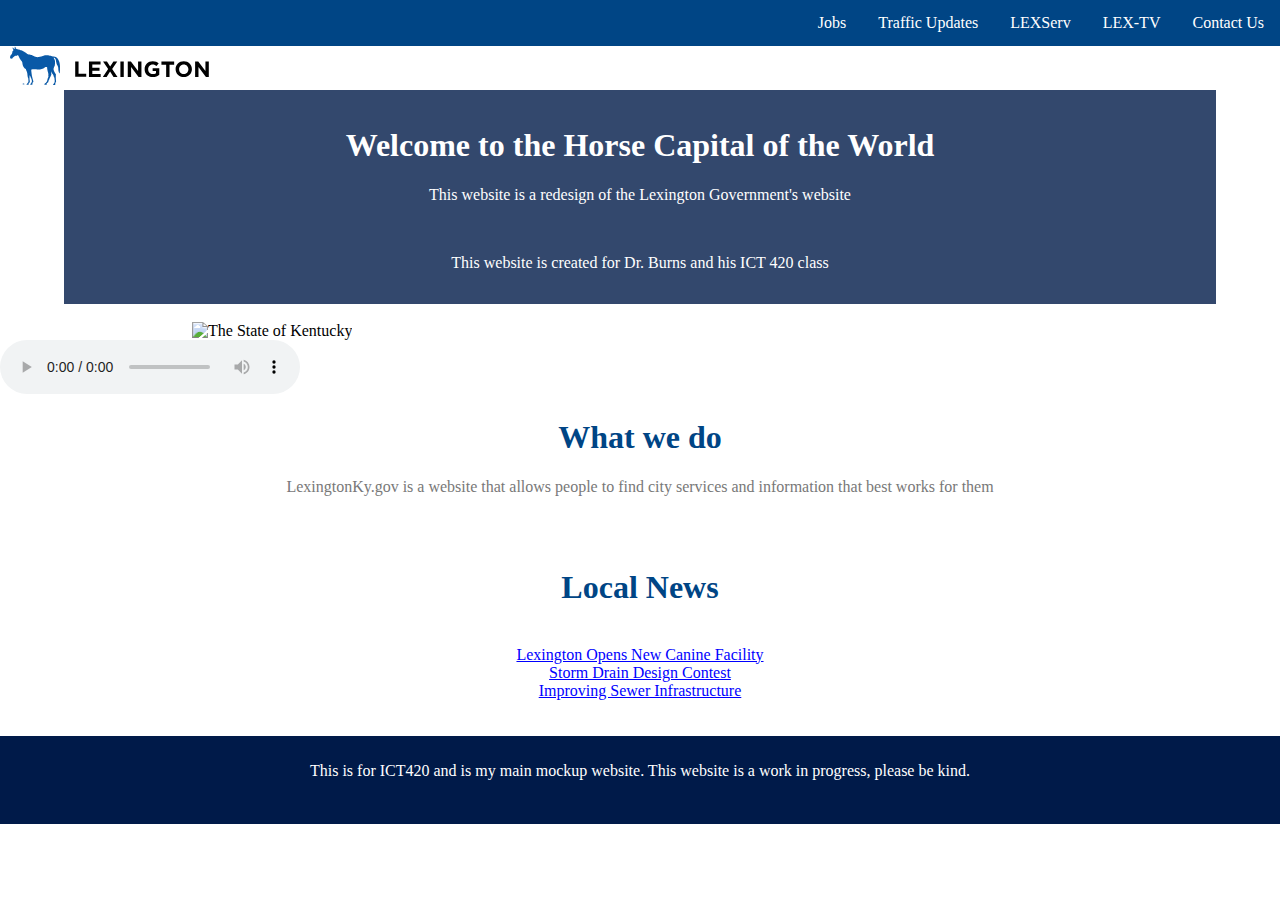
==== index.html @ 82b91acc "updates" ====
<!DOCTYPE html>
<html lang="en" dir="ltr">
	<head>
		<meta charset="utf-8">
		<title >ICT 420 Website</title>
		<link rel="stylesheet" href="styles/style3.css">
		<script type="application/ld+json">
			{
				"@context": "https://schema.org/",
				"@type": "GovernmentService",
				"provider": "Government",
				"description": "Website that give info about jobs, live streaming, traffic updates",
				"mainEntityOfPage": "",
				"serviceType": "job, traffic info, live streaming",
				"areaServed": "LEXINGTON",
				"url": "https://rorycrabbe.github.io/ICT420/index.html"
		   }
		</script>
	</head>
		
		
	<body>
		<header>		
			<ul>		
				<li><a href="pages/form.html">Contact Us</a></li>		
				<li><a href="pages/LEX-tv.html">LEX-TV</a></li>
				<li><a href="pages/LEXserv.html">LEXServ</a></li>
				<li><a href="pages/traffic.html">Traffic Updates</a></li>
				<li><a href="pages/jobs.html">Jobs</a></li>
			</ul>
			
			<div class="logo_div">
				<span><img src="images/lexington-logo.svg" alt=""></span>
			</div>
			<div class="welcome_div">
				<h1 style="text-align: center">Welcome to the Horse Capital of the World</h1>
				<p>This website is a redesign of the Lexington Government's website</p><br>
				<p>This website is created for Dr. Burns and his ICT 420 class</p>
			</div>
				
		</header>
			
		<br>
			
		<img src="https://upload.wikimedia.org/wikipedia/commons/thumb/8/84/USA_Kentucky_location_map.svg/2000px-USA_Kentucky_location_map.svg.png" alt="The State of Kentucky" width="70%" height="300" style="margin-left: 15%;">
		<br>
		<audio controls><source src="http://www.uky.edu/Alumni/web/alumni/ukalumninet/ukalumni/cool%20cats/oldkyhome.mp3" type="audio/mp3"><p>This is a song that some people from the people of kentucky like</p></audio controls>
		<div class="index" style="text-align: center;">
			<section class="What we do" style="text-align: center">
				<h1>What we do</h1>
				<p>LexingtonKy.gov is a website that allows people to find city services and information that best works for them</p>
				
				
			
			</section>
			
			<aside class="Navigation" style="text-align:center;">
				
			</aside>
			
			
			<br><br>
			
			<section class="News" style="text-align: center">
				<h1>Local News</h1>
				<br>
				
				<a href="https://www.lexingtonky.gov/news/02-10-2020/lexington-police-opens-new-canine-facility">Lexington Opens New Canine Facility</a> <br>
				<a href="https://www.lexingtonky.gov/news/02-06-2020/residents-encouraged-get-creative-storm-drain-design-contest">Storm Drain Design Contest</a><br>
				<a href="https://www.lexingtonky.gov/news/02-04-2020/city-improving-sewer-infrastructure-along-campus-and-euclid-corridors">Improving Sewer Infrastructure</a>
				
				
			</section>	
		</div>
			
			<br><br>
	
		<footer>
			<p style="text-align: center">This is for ICT420 and is my main mockup website. This website is a work in progress, please be kind.</p>
			<br>
		</footer>
	</body>
</html>
---- styles/style3.css ----
header {
  font-family: "Times New Roman", sans-serif;
  text-align: center;
}
ul {
 
  margin: 0;
  padding: 0;
  overflow: hidden;
  list-style-type: none;
  background-color:  #004585;
 }
 
 li {
  float: right;
 }
 
li a {
  display: block;
  color: white;
  text-align: center;
  padding: 14px 16px;
  text-decoration: none;
}
 
li a:hover {
  color: #fe8;
}



.logo_div{
  background-color: white;
  text-align: left;
  padding-left: 10px;
}
.logo_div h1 {
  font-size: 2rem;
  margin: 0;
}

.logo_div img{
  height: 40px;
}
.welcome_div{
  background-color: rgba(0,26,73,0.8);
  color: #fff;
  margin: 0 5%;
  padding: 1rem 2rem;
}
h2 {
  font-family: "Times New Roman", arial;
}


p {
  font-family: "Times New Roman", arial;
  text-align:center;
}

main{
  font-family: sans-serif, arial;
  text-align: center;
}

body {
  margin: 0px;
  background-color: white;
  text-align: left;
}

section {
  background-color: white;
}

footer {
  background-color: #001A49;
  color: white;
  padding: 10px;
  font-family: "Times New Roman", sans-serif;
  text-align: left;
}
input[type="text"] {
  border: 1px solid #000;
  
  margin: 0 0 2em 0;
  padding: 10px;
  background-color:ghostwhite;
  width: 300px;
}
.LEX p{
  font-family: "Times New Roman", arial;
  text-align:left;
  color: #787878;
}
.LEX h1{
  color:#004585;
}
.LEX h3{
  color: #787878;
}

.LEX a{
    
    color: #fff;
    text-align: left;
    border: 0;
    padding: 0.5em 1em;
    background: #0057A8;
    
}
.index p{
  font-family: "Times New Roman", arial;
  text-align:center;
  color: #787878;
}
.index h1{
  color:#004585;
}
.index h3{
  color: #787878;
}

.index a{
    color: blue;
    text-align: left;
    border: 0;
    
}
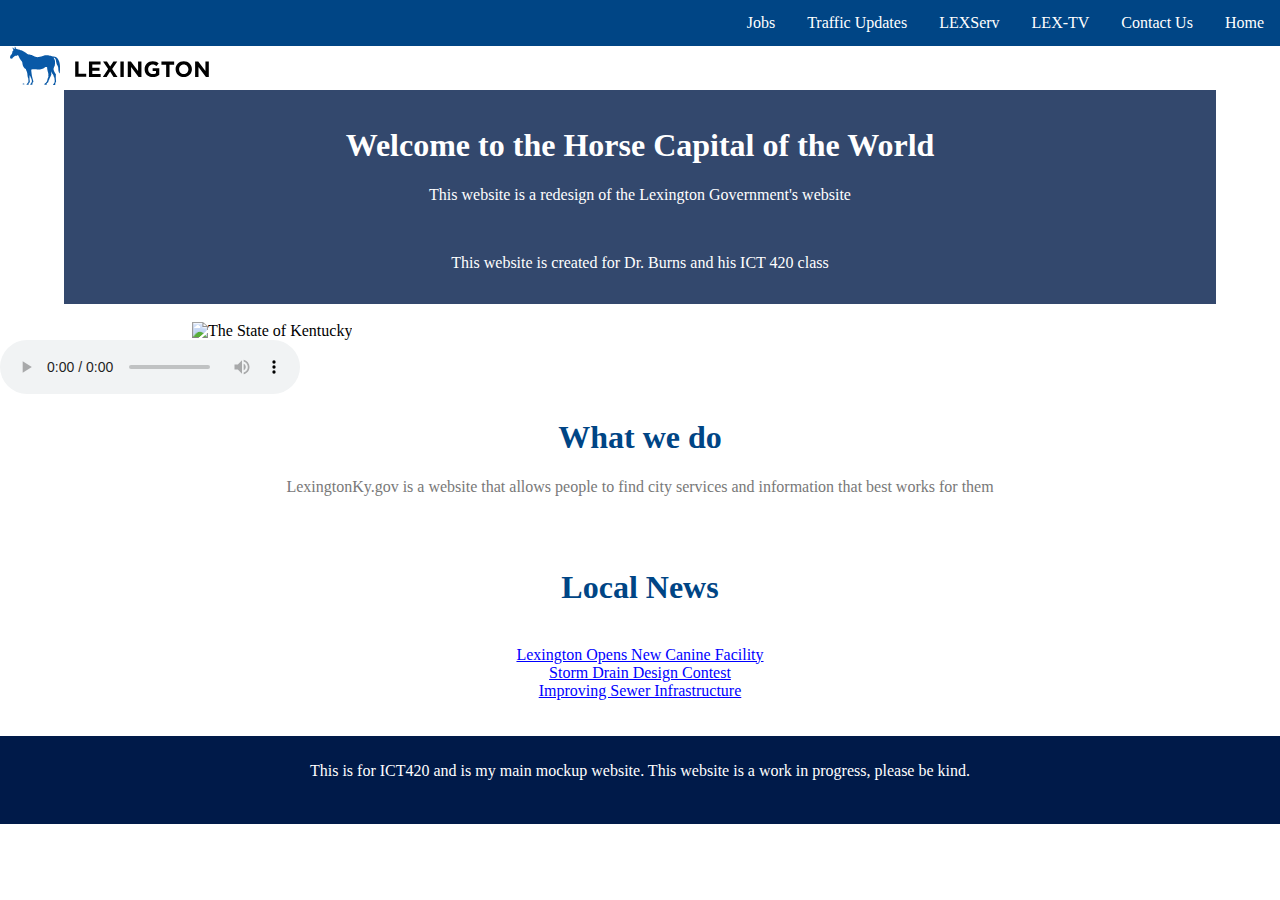
==== commit 0ec77c89: "More updates" ====
--- a/index.html
+++ b/index.html
@@ -21,7 +21,8 @@
 		
 	<body>
 		<header>		
-			<ul>		
+			<ul>
+				<li><a href="https://rorycrabbe.github.io/ICT420/index.html">Home</a></li>		
 				<li><a href="pages/form.html">Contact Us</a></li>		
 				<li><a href="pages/LEX-tv.html">LEX-TV</a></li>
 				<li><a href="pages/LEXserv.html">LEXServ</a></li>
@@ -42,7 +43,7 @@
 			
 		<br>
 			
-		<img src="https://upload.wikimedia.org/wikipedia/commons/thumb/8/84/USA_Kentucky_location_map.svg/2000px-USA_Kentucky_location_map.svg.png" alt="The State of Kentucky" width="70%" height="300" style="margin-left: 15%;">
+		<img src="https://upload.wikimedia.org/wikipedia/commons/thumb/8/84/USA_Kentucky_location_map.svg/2000px-USA_Kentucky_location_map.svg.png" alt="The State of Kentucky" width="700" height="300" style="margin-left: 15%;">
 		<br>
 		<audio controls><source src="http://www.uky.edu/Alumni/web/alumni/ukalumninet/ukalumni/cool%20cats/oldkyhome.mp3" type="audio/mp3"><p>This is a song that some people from the people of kentucky like</p></audio controls>
 		<div class="index" style="text-align: center;">
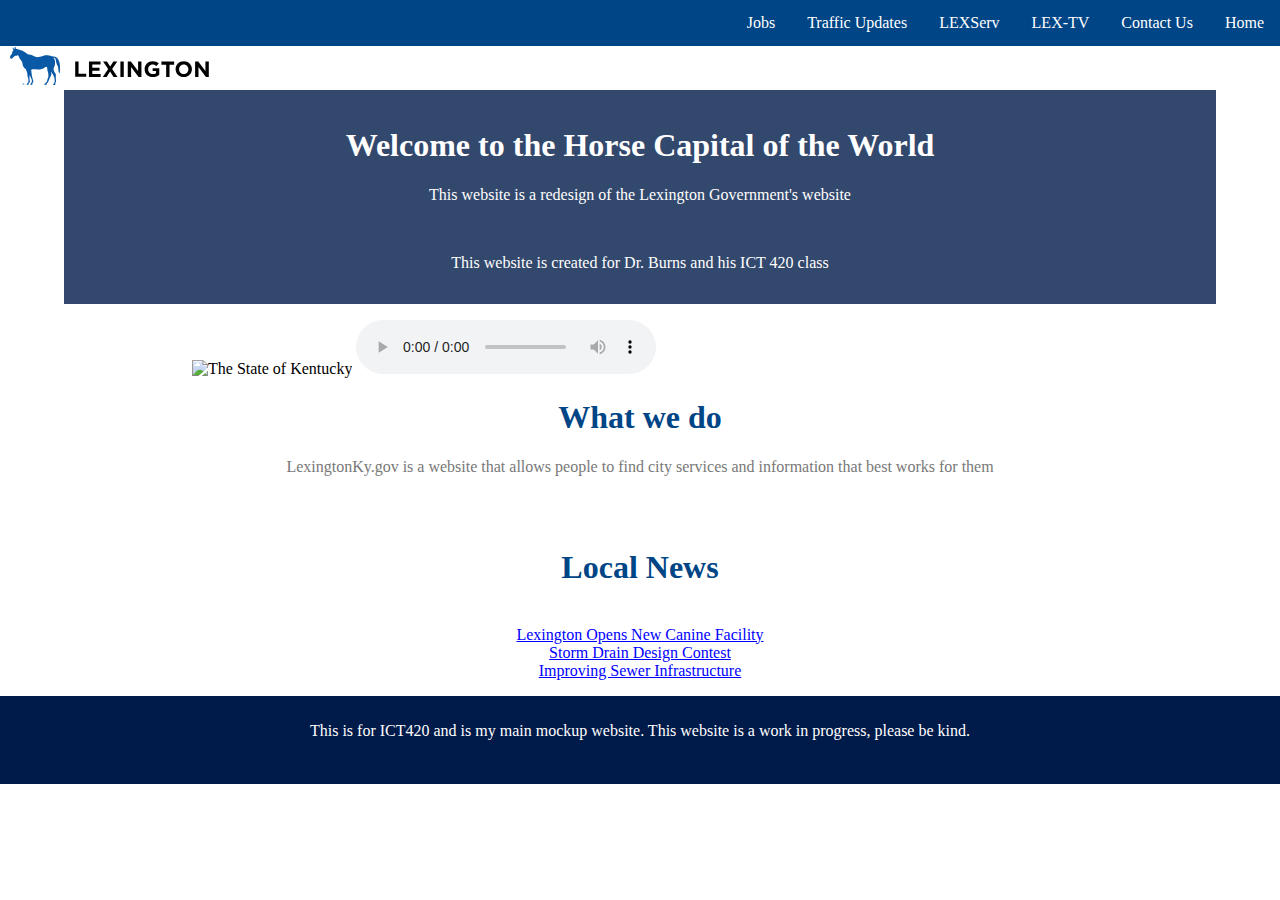
==== commit 9533fa9b: "updates" ====
--- a/index.html
+++ b/index.html
@@ -20,66 +20,61 @@
 		
 		
 	<body>
-		<header>		
-			<ul>
-				<li><a href="https://rorycrabbe.github.io/ICT420/index.html">Home</a></li>		
-				<li><a href="pages/form.html">Contact Us</a></li>		
-				<li><a href="pages/LEX-tv.html">LEX-TV</a></li>
-				<li><a href="pages/LEXserv.html">LEXServ</a></li>
-				<li><a href="pages/traffic.html">Traffic Updates</a></li>
-				<li><a href="pages/jobs.html">Jobs</a></li>
-			</ul>
+		<div class="grid">
+			<header>		
+				<ul>
+					<li><a href="#">Home</a></li>		
+					<li><a href="pages/form.html">Contact Us</a></li>		
+					<li><a href="pages/LEX-tv.html">LEX-TV</a></li>
+					<li><a href="pages/LEXserv.html">LEXServ</a></li>
+					<li><a href="pages/traffic.html">Traffic Updates</a></li>
+					<li><a href="pages/jobs.html">Jobs</a></li>
+				</ul>
+				
+				<div class="logo_div">
+					<span><img src="images/lexington-logo.svg" alt=""></span>
+				</div>
+				<div class="welcome_div">
+					<h1 style="text-align: center">Welcome to the Horse Capital of the World</h1>
+					<p>This website is a redesign of the Lexington Government's website</p><br>
+					<p>This website is created for Dr. Burns and his ICT 420 class</p>
+				</div>
+					
+			</header>
 			
-			<div class="logo_div">
-				<span><img src="images/lexington-logo.svg" alt=""></span>
-			</div>
-			<div class="welcome_div">
-				<h1 style="text-align: center">Welcome to the Horse Capital of the World</h1>
-				<p>This website is a redesign of the Lexington Government's website</p><br>
-				<p>This website is created for Dr. Burns and his ICT 420 class</p>
-			</div>
-				
-		</header>
+		
+			<article>
+				<img src="https://upload.wikimedia.org/wikipedia/commons/thumb/8/84/USA_Kentucky_location_map.svg/2000px-USA_Kentucky_location_map.svg.png" alt="The State of Kentucky" width="700" height="300" style="margin-left: 15%;">
 			
-		<br>
-			
-		<img src="https://upload.wikimedia.org/wikipedia/commons/thumb/8/84/USA_Kentucky_location_map.svg/2000px-USA_Kentucky_location_map.svg.png" alt="The State of Kentucky" width="700" height="300" style="margin-left: 15%;">
-		<br>
-		<audio controls><source src="http://www.uky.edu/Alumni/web/alumni/ukalumninet/ukalumni/cool%20cats/oldkyhome.mp3" type="audio/mp3"><p>This is a song that some people from the people of kentucky like</p></audio controls>
-		<div class="index" style="text-align: center;">
-			<section class="What we do" style="text-align: center">
-				<h1>What we do</h1>
-				<p>LexingtonKy.gov is a website that allows people to find city services and information that best works for them</p>
-				
-				
-			
-			</section>
-			
-			<aside class="Navigation" style="text-align:center;">
-				
-			</aside>
-			
-			
-			<br><br>
-			
-			<section class="News" style="text-align: center">
-				<h1>Local News</h1>
+				<audio controls><source src="http://www.uky.edu/Alumni/web/alumni/ukalumninet/ukalumni/cool%20cats/oldkyhome.mp3" type="audio/mp3"><p>This is a song that some people from the people of kentucky like</p></audio controls>
+				<div class="index" style="text-align: center;">
+					<section class="What we do" style="text-align: center">
+						<h1>What we do</h1>
+						<p>LexingtonKy.gov is a website that allows people to find city services and information that best works for them</p>
+						
+						
+					
+					</section>			
+					
+					<br><br>
+					
+					<section class="News" style="text-align: center">
+						<h1>Local News</h1>
+						<br>
+						
+						<a href="https://www.lexingtonky.gov/news/02-10-2020/lexington-police-opens-new-canine-facility">Lexington Opens New Canine Facility</a> <br>
+						<a href="https://www.lexingtonky.gov/news/02-06-2020/residents-encouraged-get-creative-storm-drain-design-contest">Storm Drain Design Contest</a><br>
+						<a href="https://www.lexingtonky.gov/news/02-04-2020/city-improving-sewer-infrastructure-along-campus-and-euclid-corridors">Improving Sewer Infrastructure</a>
+						
+						
+					</section>	
+				</div>
+			</article>
+			<footer>
+				<p style="text-align: center">This is for ICT420 and is my main mockup website. This website is a work in progress, please be kind.</p>
 				<br>
-				
-				<a href="https://www.lexingtonky.gov/news/02-10-2020/lexington-police-opens-new-canine-facility">Lexington Opens New Canine Facility</a> <br>
-				<a href="https://www.lexingtonky.gov/news/02-06-2020/residents-encouraged-get-creative-storm-drain-design-contest">Storm Drain Design Contest</a><br>
-				<a href="https://www.lexingtonky.gov/news/02-04-2020/city-improving-sewer-infrastructure-along-campus-and-euclid-corridors">Improving Sewer Infrastructure</a>
-				
-				
-			</section>	
+			</footer>
 		</div>
-			
-			<br><br>
-	
-		<footer>
-			<p style="text-align: center">This is for ICT420 and is my main mockup website. This website is a work in progress, please be kind.</p>
-			<br>
-		</footer>
 	</body>
 </html>
                                                                     --- a/styles/style3.css
+++ b/styles/style3.css
@@ -1,3 +1,11 @@
+
+.grid {
+  display: grid;
+  grid-template-columns: auto;
+  grid-template-rows: repeat(0, 100px);
+  grid-gap: 1em;
+}
+
 header {
   font-family: "Times New Roman", sans-serif;
   text-align: center;
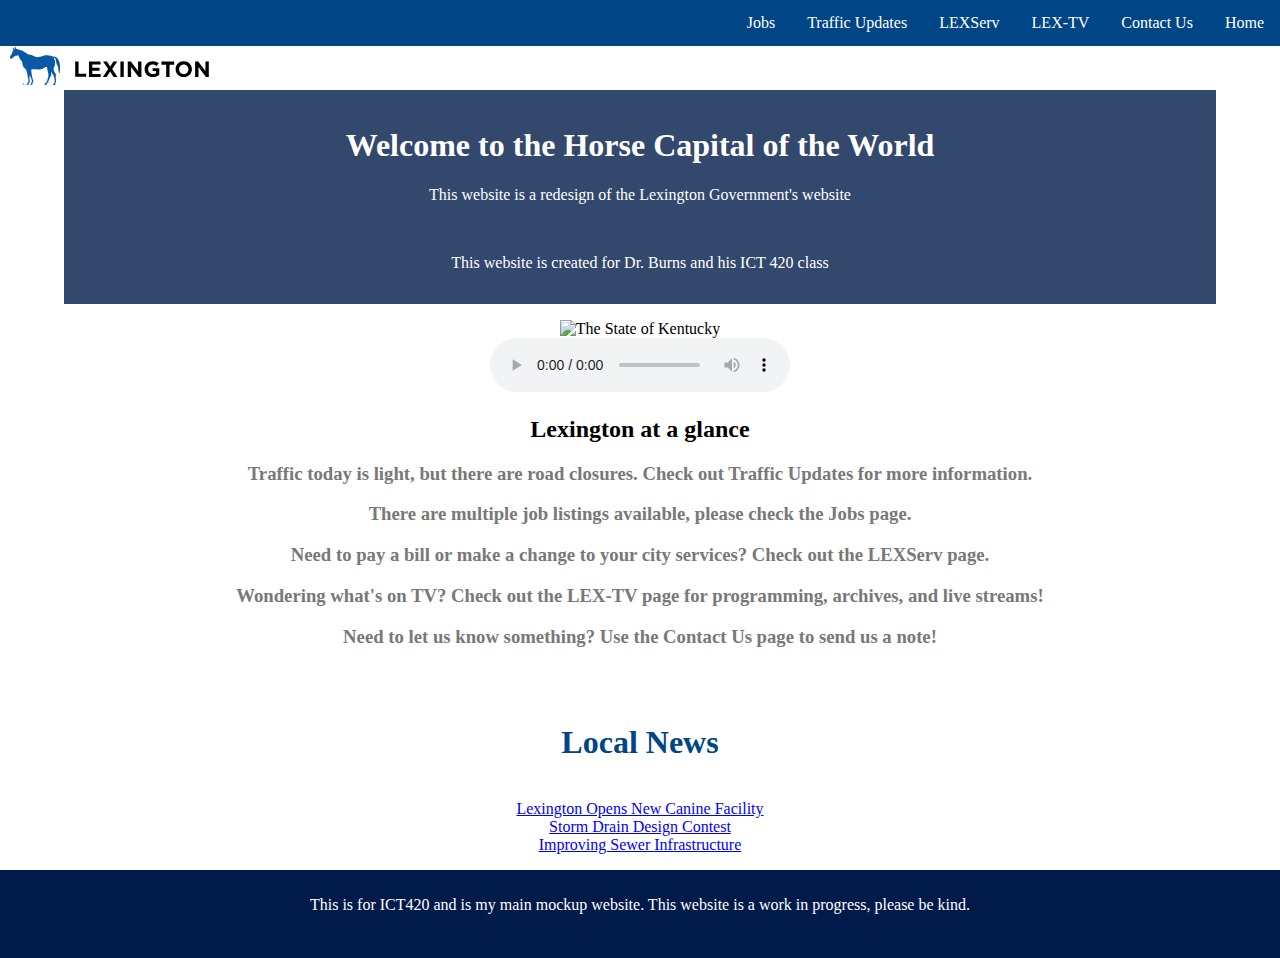
==== commit 3e995d81: "updates" ====
--- a/index.html
+++ b/index.html
@@ -44,13 +44,21 @@
 			
 		
 			<article>
-				<img src="https://upload.wikimedia.org/wikipedia/commons/thumb/8/84/USA_Kentucky_location_map.svg/2000px-USA_Kentucky_location_map.svg.png" alt="The State of Kentucky" width="700" height="300" style="margin-left: 15%;">
-			
+				<div style="text-align: center;">
+				<img src="https://upload.wikimedia.org/wikipedia/commons/thumb/8/84/USA_Kentucky_location_map.svg/2000px-USA_Kentucky_location_map.svg.png" alt="The State of Kentucky" width="700" height="300">
+				<br>
 				<audio controls><source src="http://www.uky.edu/Alumni/web/alumni/ukalumninet/ukalumni/cool%20cats/oldkyhome.mp3" type="audio/mp3"><p>This is a song that some people from the people of kentucky like</p></audio controls>
+				</div>
+				
+				
 				<div class="index" style="text-align: center;">
 					<section class="What we do" style="text-align: center">
-						<h1>What we do</h1>
-						<p>LexingtonKy.gov is a website that allows people to find city services and information that best works for them</p>
+						<h2>Lexington at a glance</h1>
+						<h3 style="color: #787878;">Traffic today is light, but there are road closures. Check out Traffic Updates for more information.</h3>
+						<h3 style="color: #787878;">There are multiple job listings available, please check the Jobs page.</h3>
+						<h3 style="color: #787878;">Need to pay a bill or make a change to your city services? Check out the LEXServ page.</h3>
+						<h3 style="color: #787878;">Wondering what's on TV? Check out the LEX-TV page for programming, archives, and live streams!</h3>
+					 	<h3 style="color: #787878;">Need to let us know something? Use the Contact Us page to send us a note!</h3>
 						
 						
 					
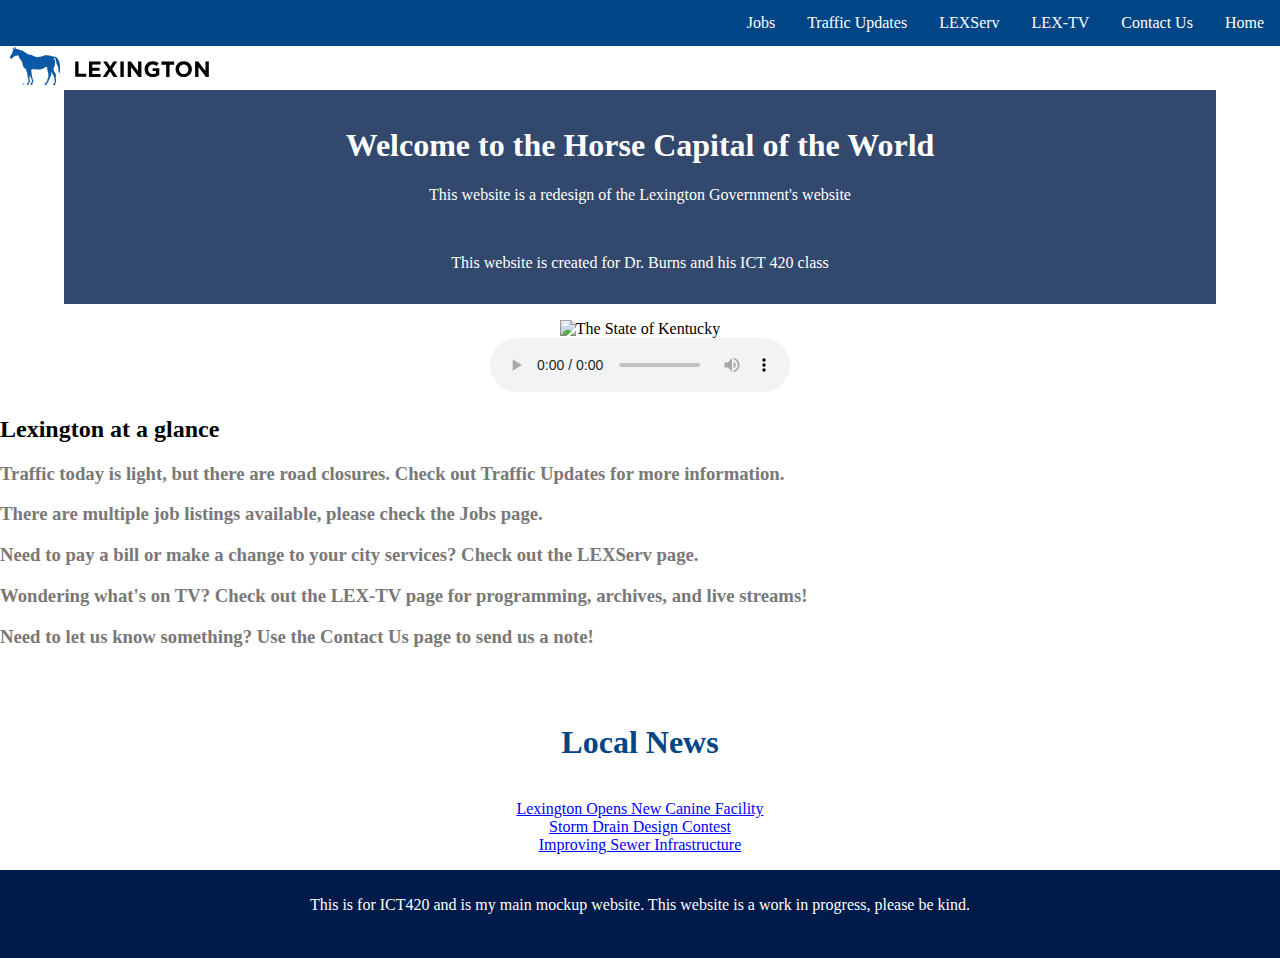
==== commit 24951f00: "updates" ====
--- a/index.html
+++ b/index.html
@@ -51,8 +51,8 @@
 				</div>
 				
 				
-				<div class="index" style="text-align: center;">
-					<section class="What we do" style="text-align: center">
+				<div class="index" style="text-align: left;">
+					<section class="What we do" style="text-align: left">
 						<h2>Lexington at a glance</h1>
 						<h3 style="color: #787878;">Traffic today is light, but there are road closures. Check out Traffic Updates for more information.</h3>
 						<h3 style="color: #787878;">There are multiple job listings available, please check the Jobs page.</h3>
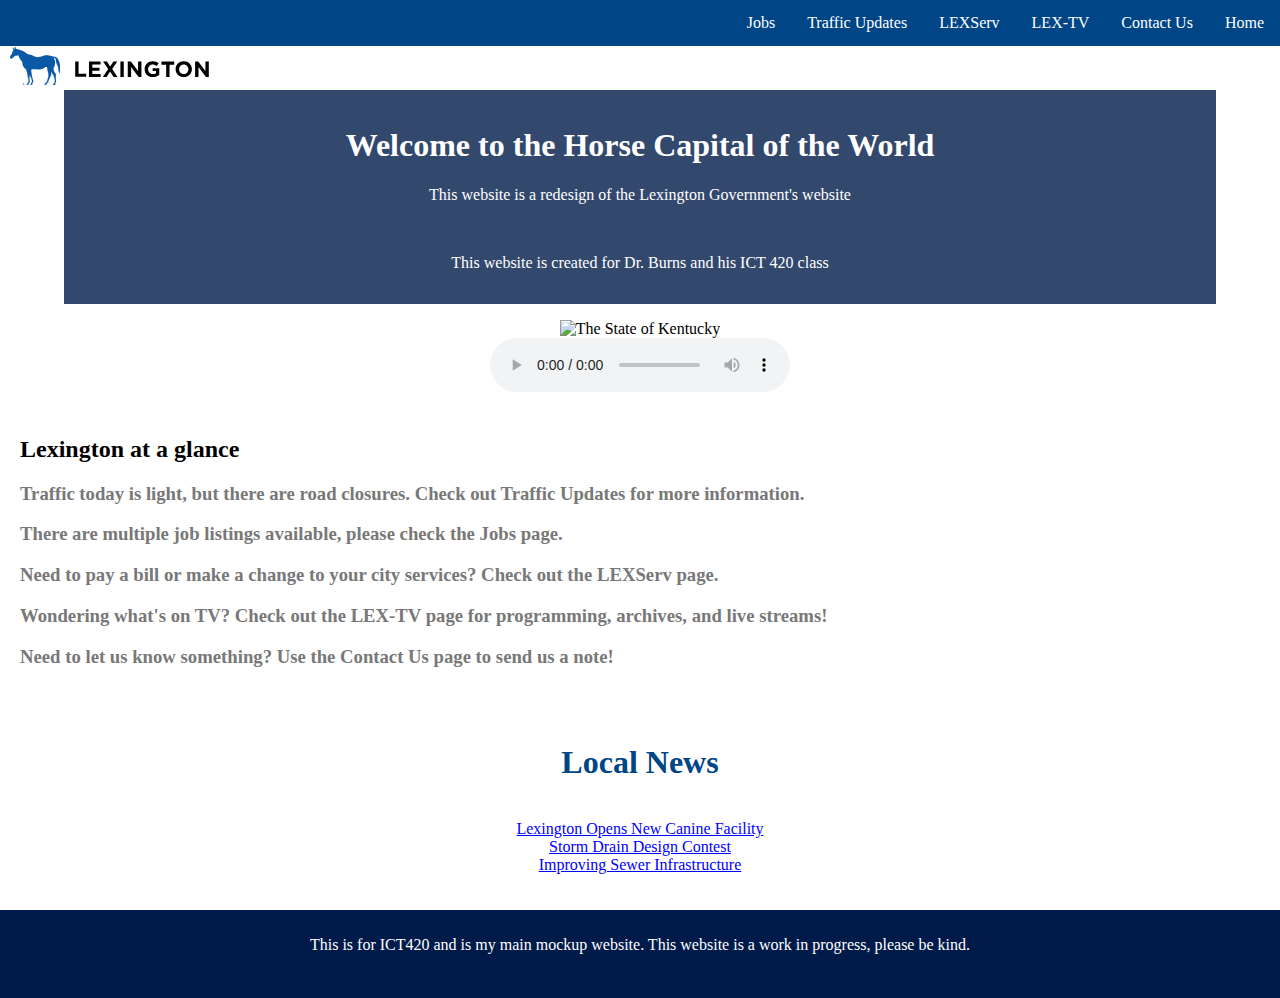
==== commit 5038a0a9: "updates" ====
--- a/index.html
+++ b/index.html
@@ -51,8 +51,8 @@
 				</div>
 				
 				
-				<div class="index" style="text-align: left;">
-					<section class="What we do" style="text-align: left">
+				<div class="index" style="text-align: left; padding: 20px;">
+					<section class="What we do" style="text-align: left padding: 20px;">
 						<h2>Lexington at a glance</h1>
 						<h3 style="color: #787878;">Traffic today is light, but there are road closures. Check out Traffic Updates for more information.</h3>
 						<h3 style="color: #787878;">There are multiple job listings available, please check the Jobs page.</h3>
